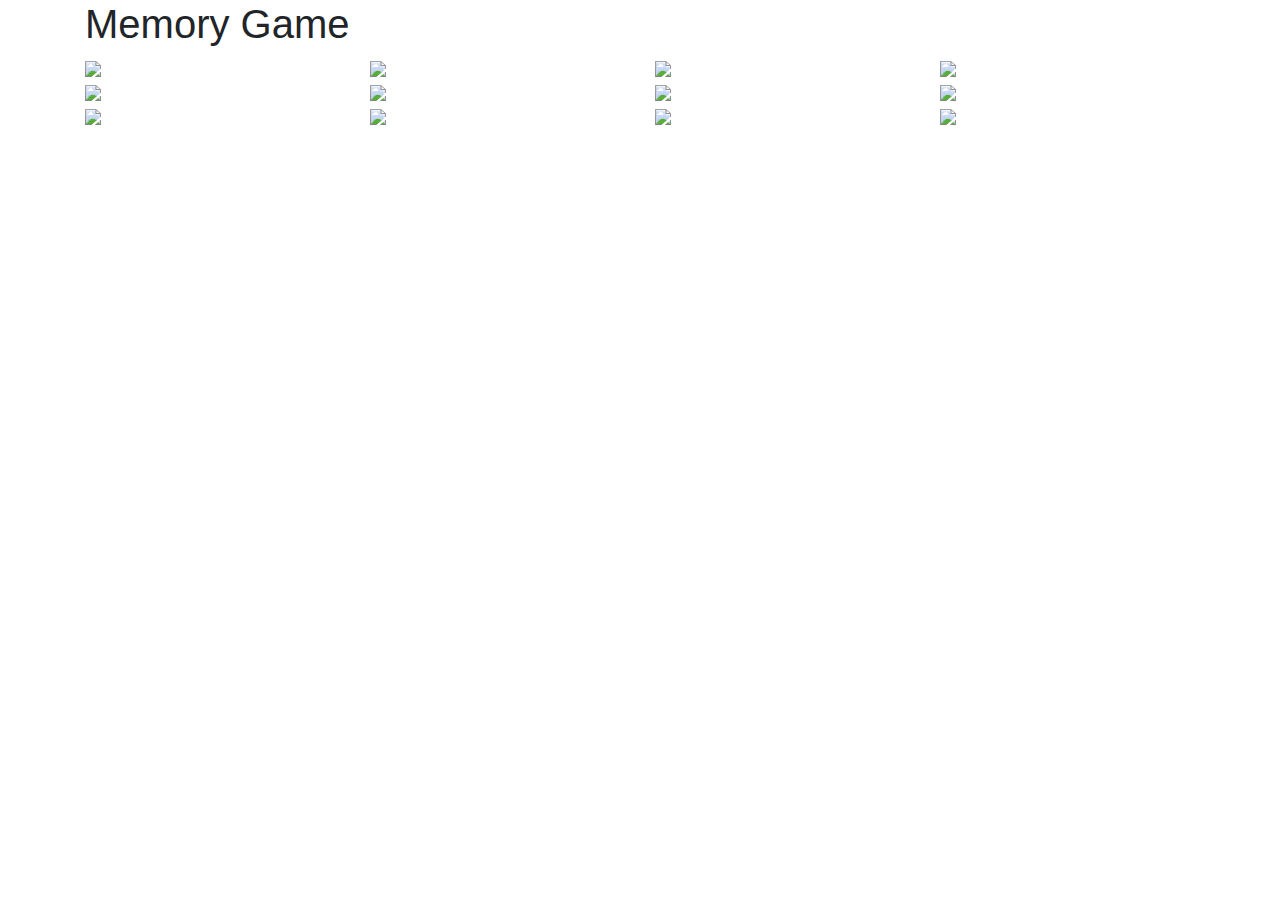
==== index.html @ bbae28d2 "initial cards structure added" ====
<!DOCTYPE html>
<html lang="en">
<head>
    <meta charset="UTF-8">
    <meta name="viewport" content="width=device-width, initial-scale=1.0">

    <link rel="stylesheet" href="https://stackpath.bootstrapcdn.com/bootstrap/4.5.2/css/bootstrap.min.css" integrity="sha384-JcKb8q3iqJ61gNV9KGb8thSsNjpSL0n8PARn9HuZOnIxN0hoP+VmmDGMN5t9UJ0Z" crossorigin="anonymous">
    <link href="https://cdn.jsdelivr.net/npm/bootstrap@5.0.0-beta2/dist/css/bootstrap.min.css" rel="stylesheet" integrity="sha384-BmbxuPwQa2lc/FVzBcNJ7UAyJxM6wuqIj61tLrc4wSX0szH/Ev+nYRRuWlolflfl" crossorigin="anonymous">

    <link rel="stylesheet" href="assets/style.css">

    <title>Memory Game</title>
</head>
<body>

    <div class="container">
<h1>Memory Game</h1>
<div id="memory">
    <div id="images">
        <div class="row">
            <div class="col-3">
                <img id="i0" />
            </div>
            <div class="col-3">
                <img id="i1" />
            </div>
            <div class="col-3">
                <img id="i2" />
            </div>
            <div class="col-3">
                <img id="i3" />
            </div>
        </div>
        <div class="row">
            <div class="col-3">
                <img id="i4" />
            </div>
            <div class="col-3">
                <img id="i5" />
            </div>
            <div class="col-3">
                <img id="i6" />
            </div>
            <div class="col-3">
                <img id="i7" />
            </div>
        </div>
        <div class="row">
            <div class="col-3">
                <img id="i8" />
            </div>
            <div class="col-3">
                <img id="i9" />
            </div>
            <div class="col-3">
                <img id="i10" />
            </div>
            <div class="col-3">
                <img id="i11" />
            </div>
        </div>

    </div>
</div>
    </div>


    


    <script src="https://cdn.jsdelivr.net/npm/bootstrap@5.0.0-beta2/dist/js/bootstrap.bundle.min.js" integrity="sha384-b5kHyXgcpbZJO/tY9Ul7kGkf1S0CWuKcCD38l8YkeH8z8QjE0GmW1gYU5S9FOnJ0" crossorigin="anonymous"></script>

    <script src="assets/script.js"></script>

</body>
</html>
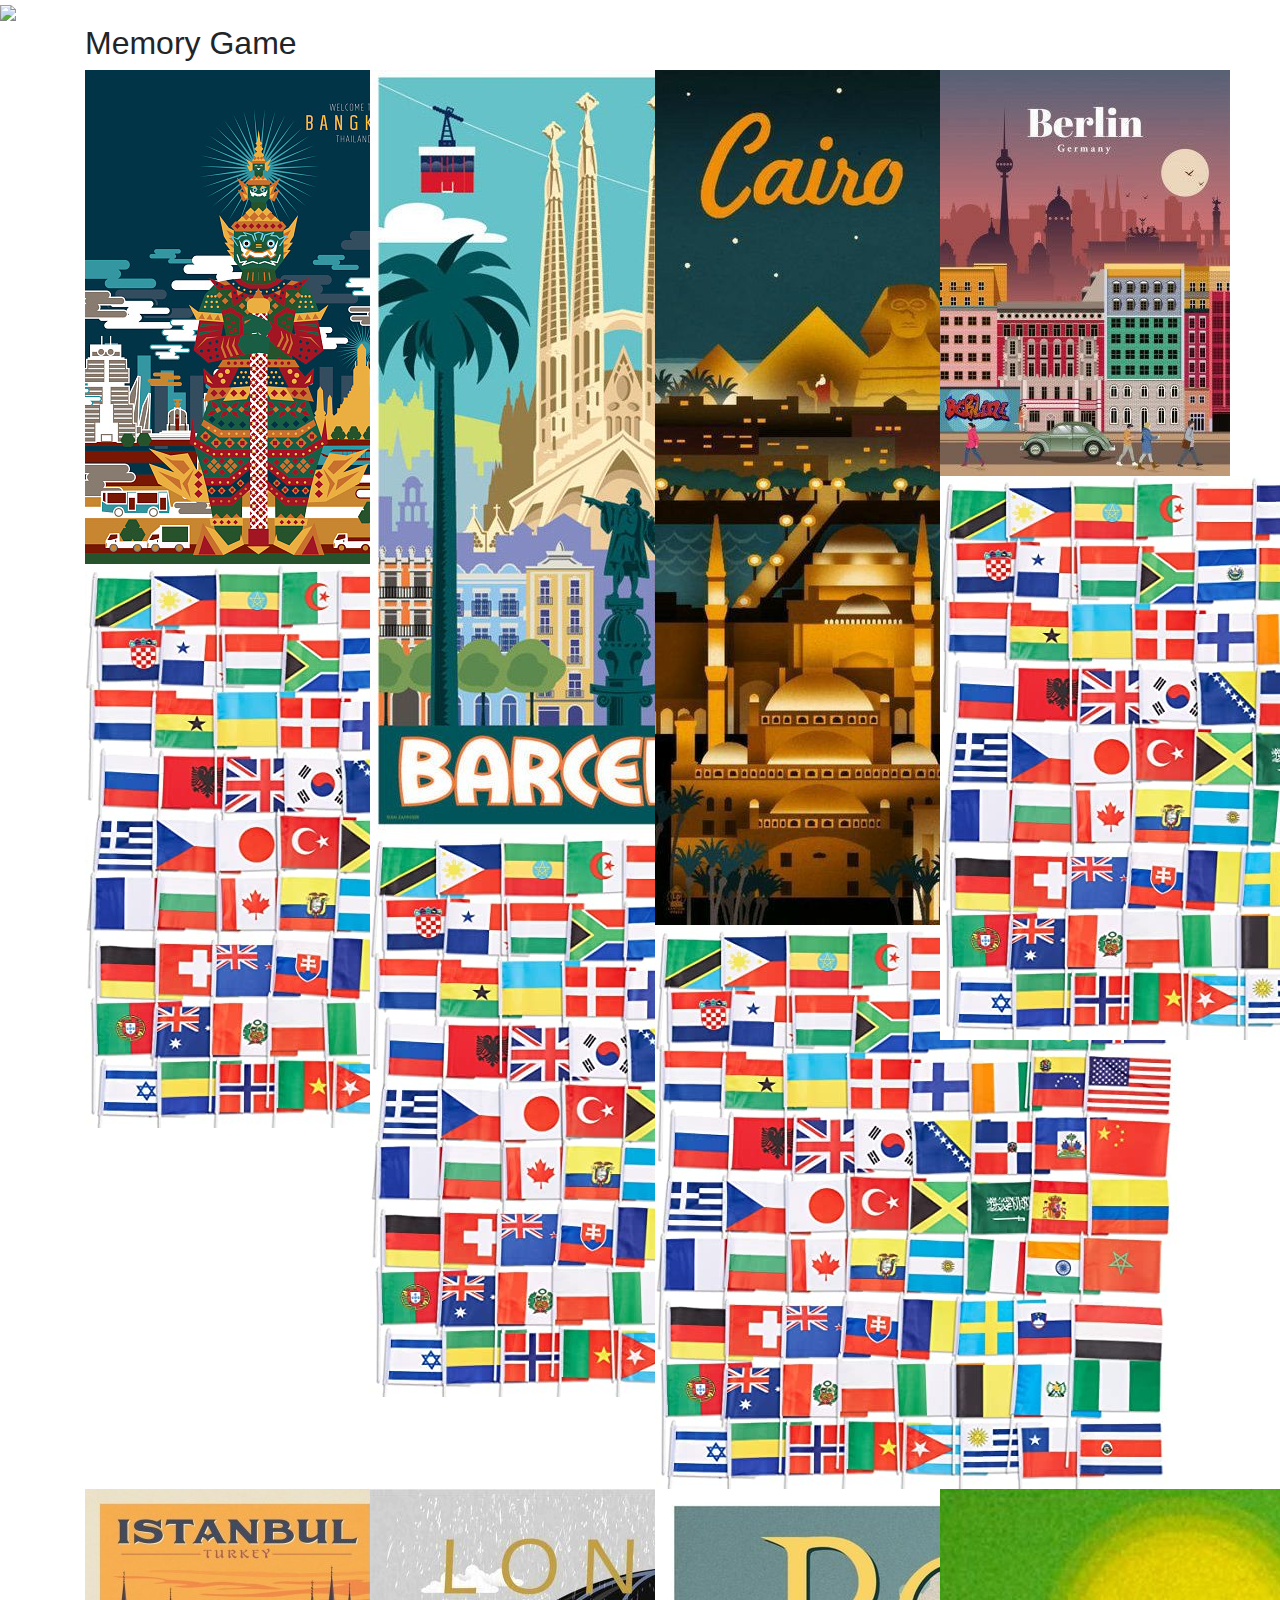
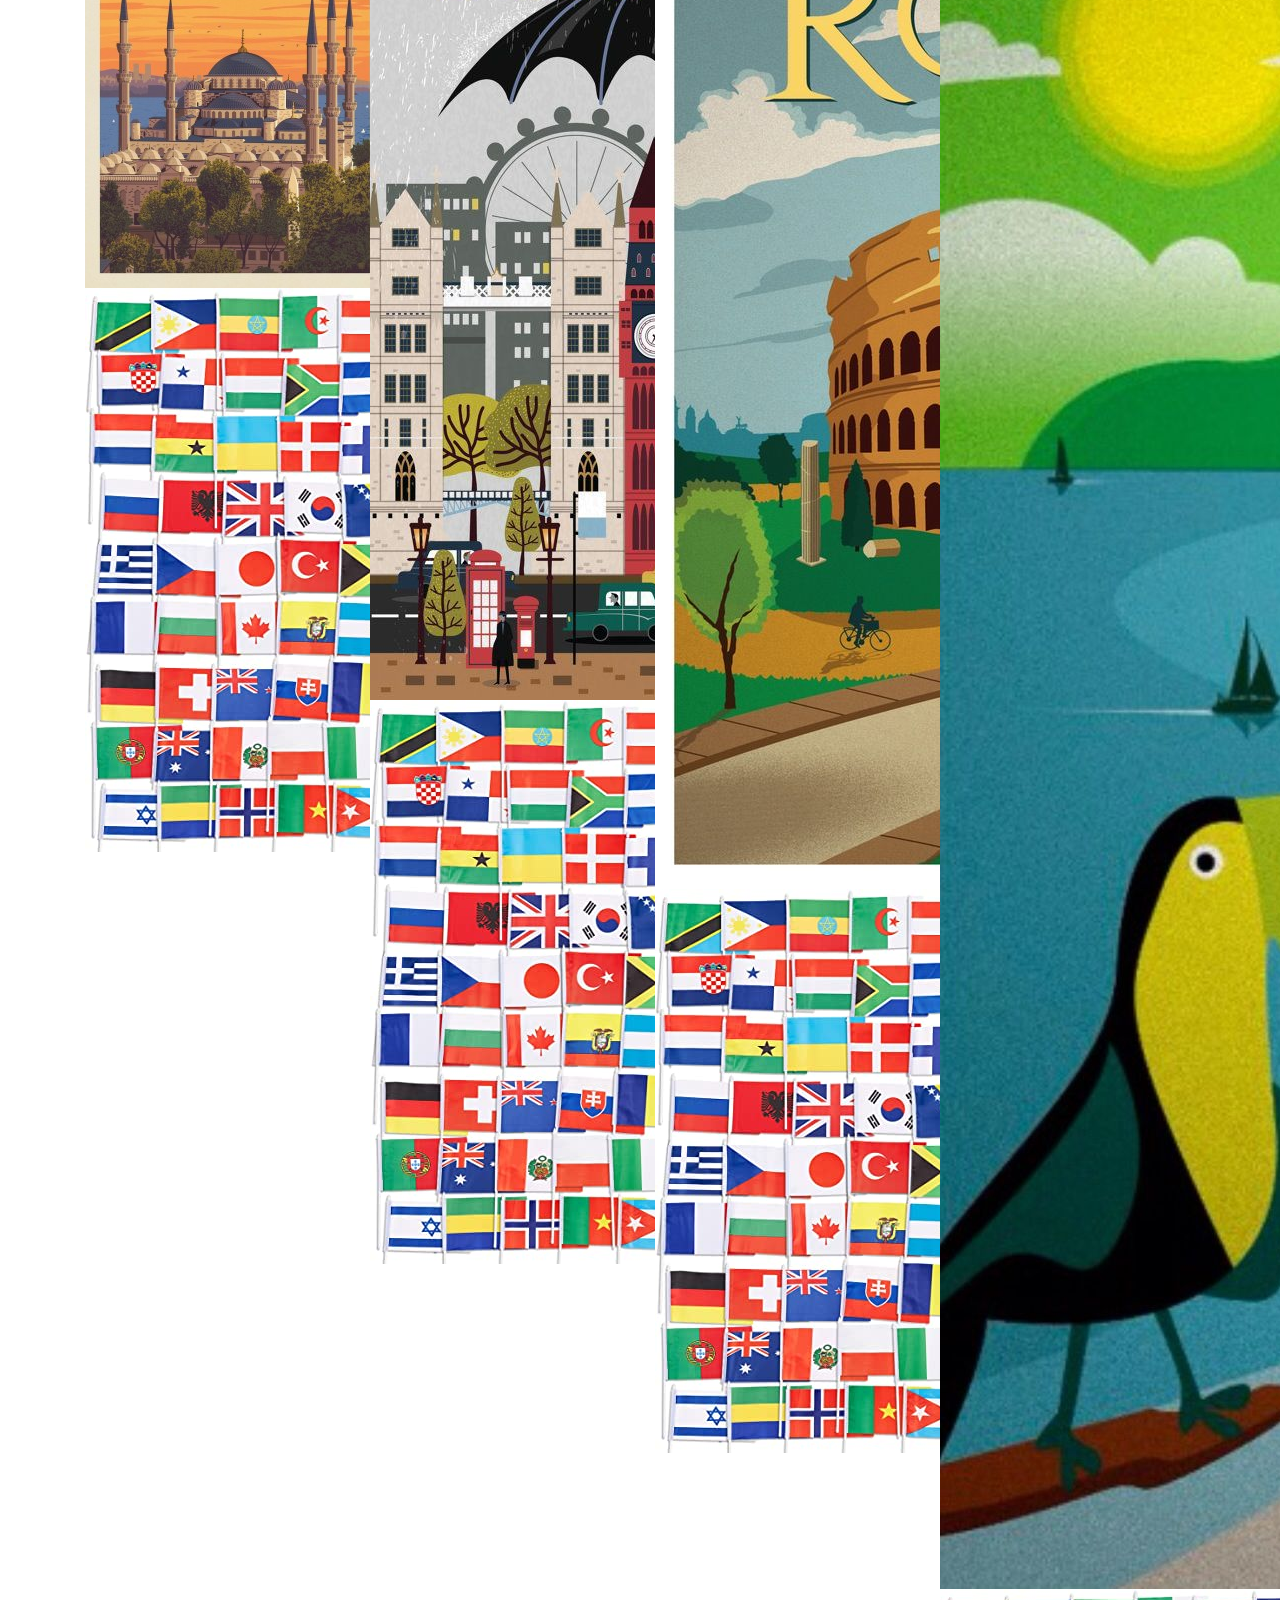
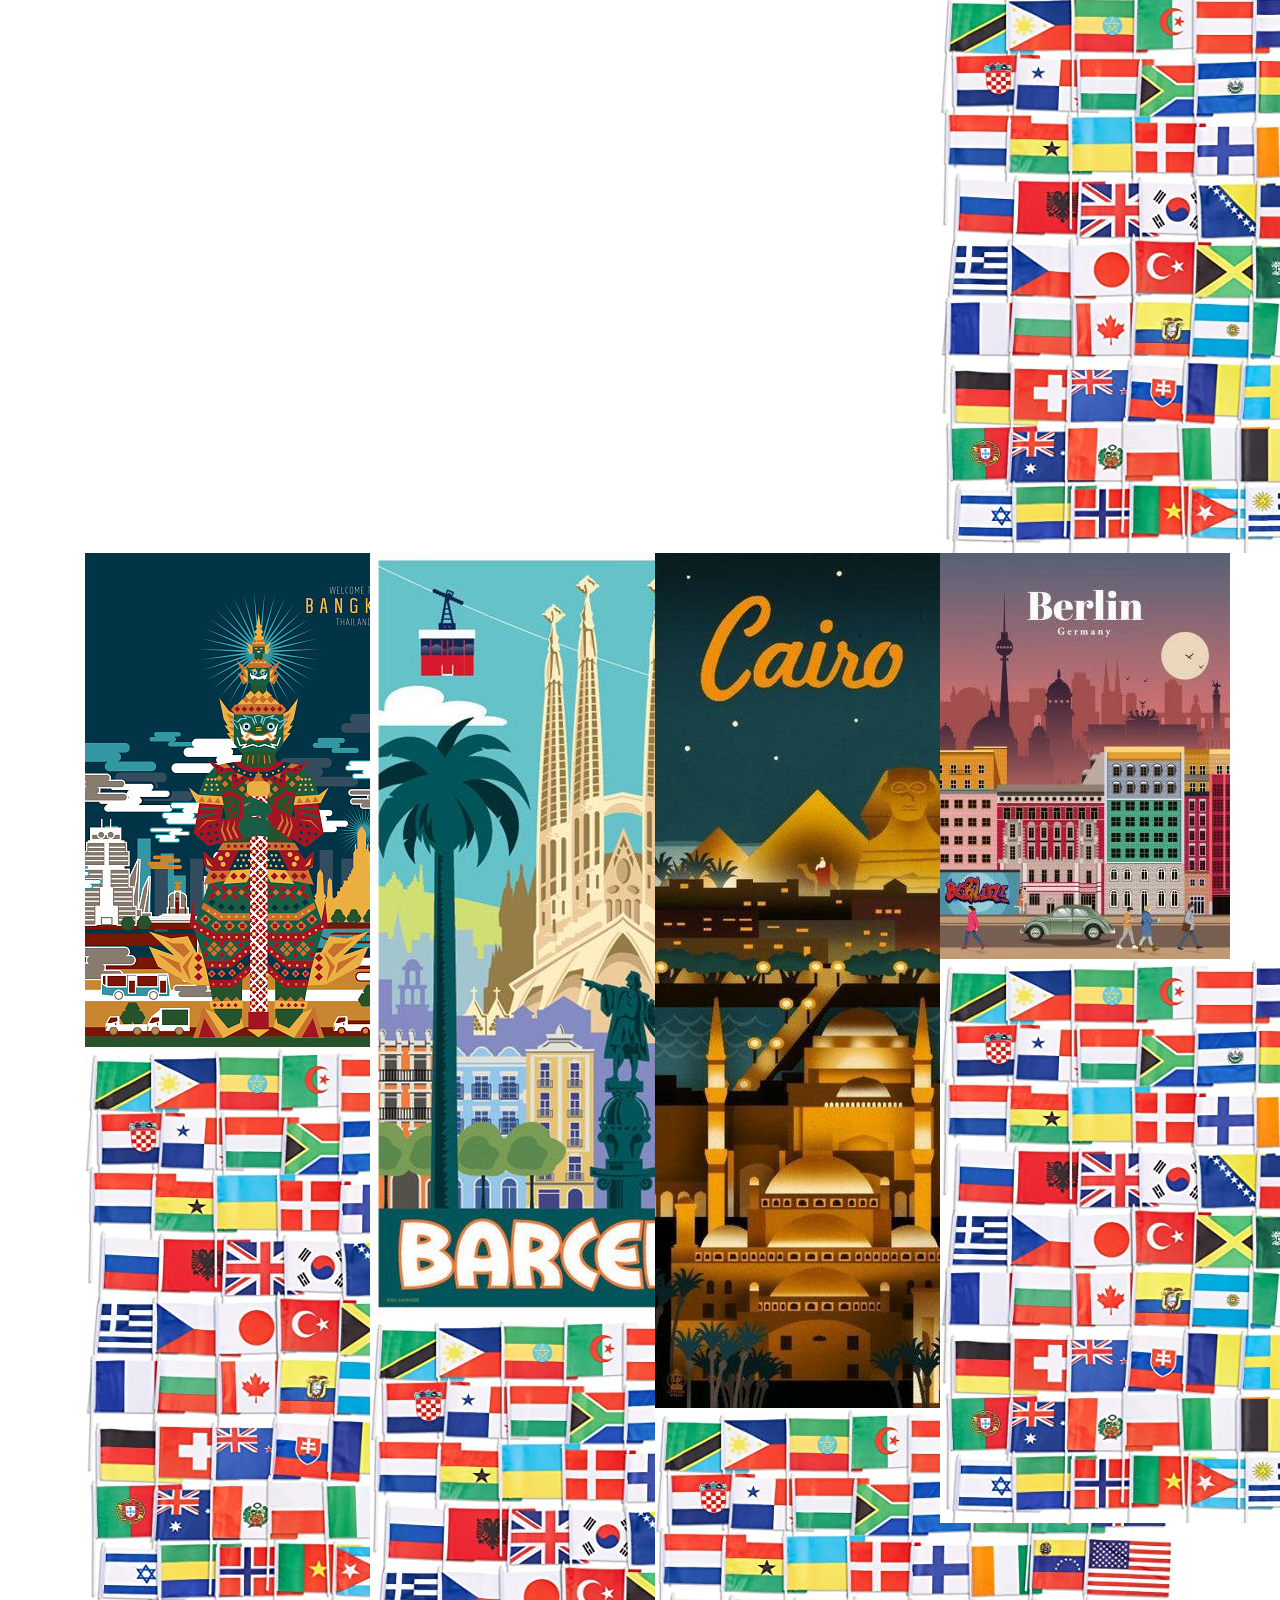
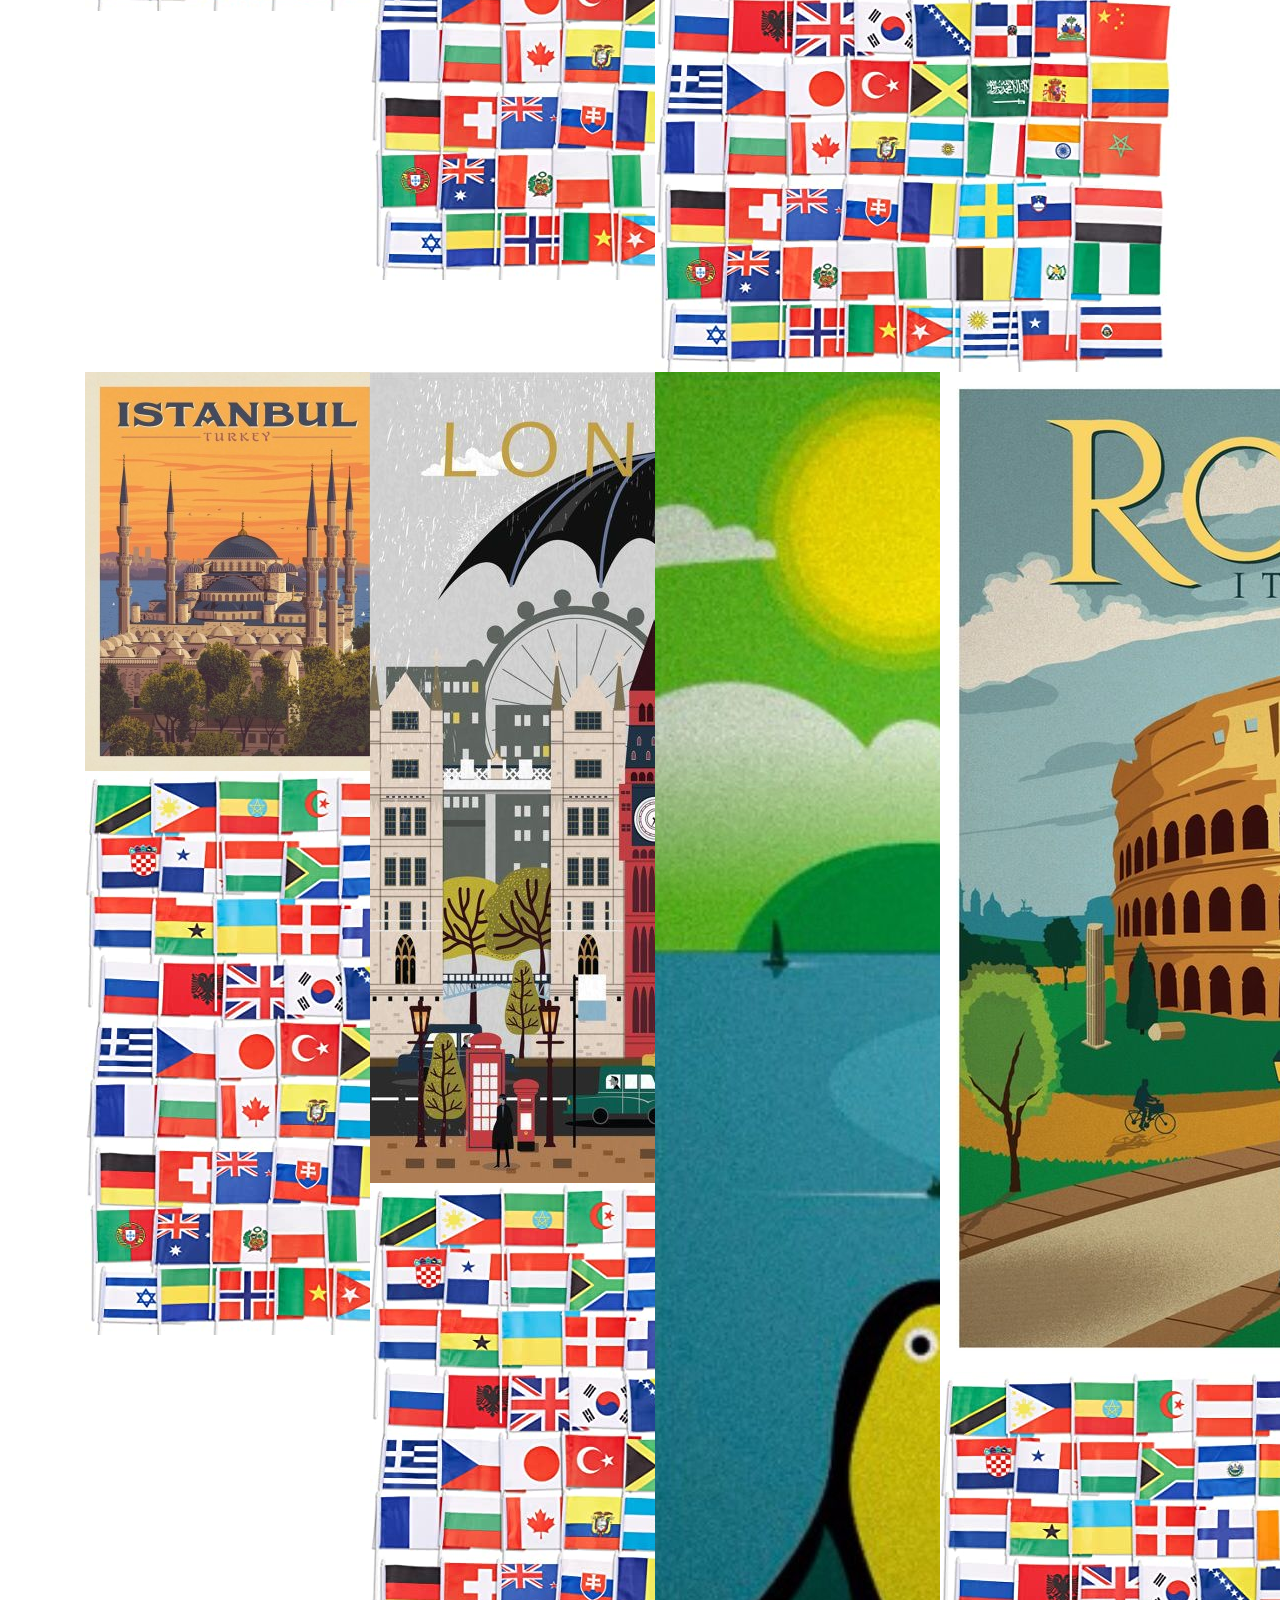
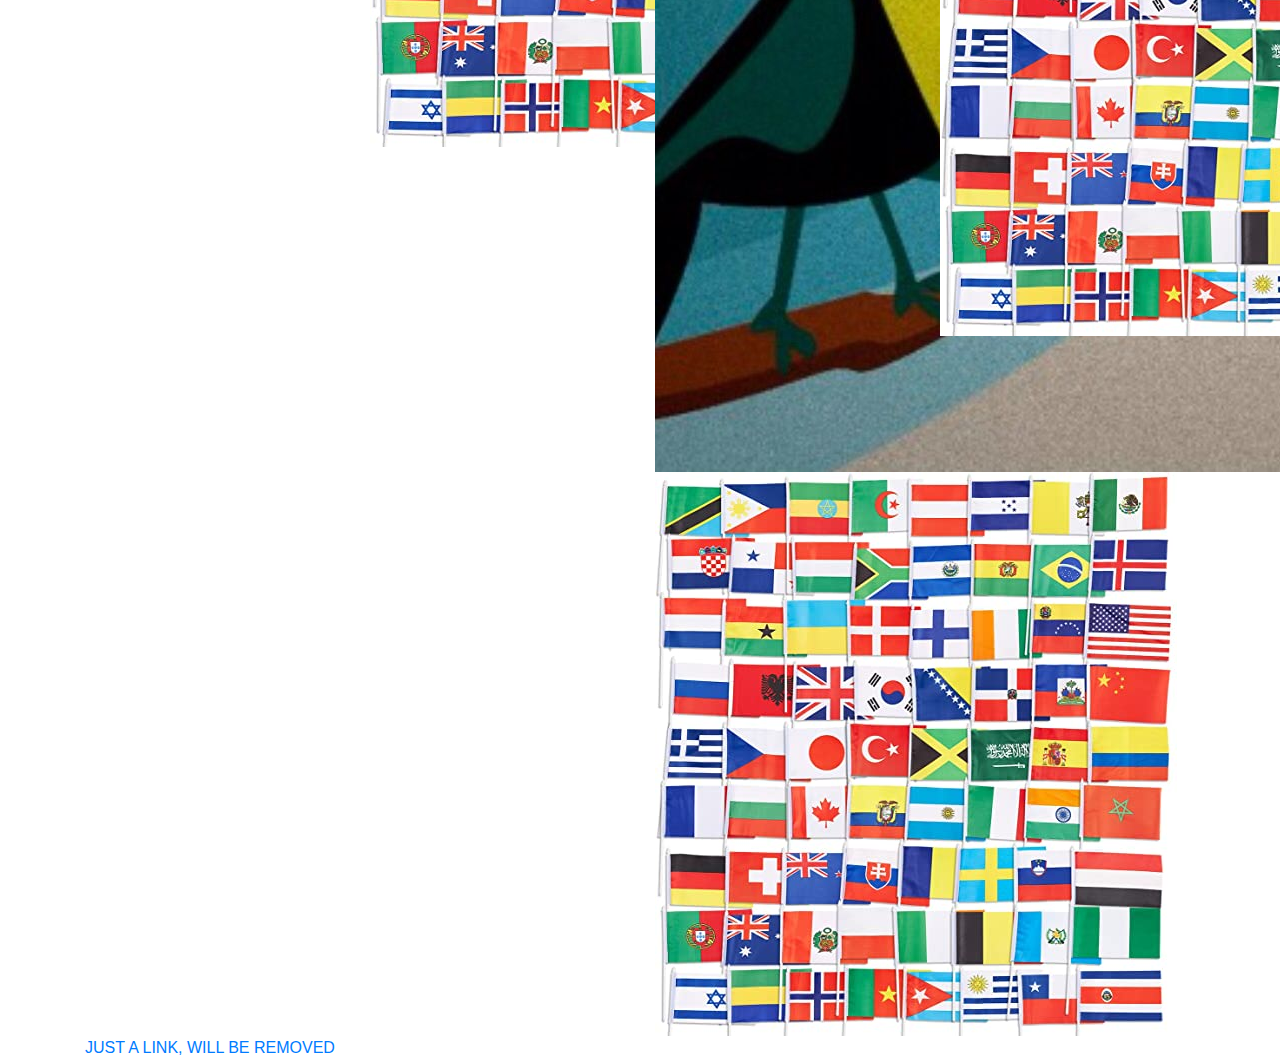
==== commit 4258dc7d: "background images added" ====
--- a/index.html
+++ b/index.html
@@ -1,76 +1,123 @@
 <!DOCTYPE html>
 <html lang="en">
+
 <head>
     <meta charset="UTF-8">
     <meta name="viewport" content="width=device-width, initial-scale=1.0">
 
-    <link rel="stylesheet" href="https://stackpath.bootstrapcdn.com/bootstrap/4.5.2/css/bootstrap.min.css" integrity="sha384-JcKb8q3iqJ61gNV9KGb8thSsNjpSL0n8PARn9HuZOnIxN0hoP+VmmDGMN5t9UJ0Z" crossorigin="anonymous">
-    <link href="https://cdn.jsdelivr.net/npm/bootstrap@5.0.0-beta2/dist/css/bootstrap.min.css" rel="stylesheet" integrity="sha384-BmbxuPwQa2lc/FVzBcNJ7UAyJxM6wuqIj61tLrc4wSX0szH/Ev+nYRRuWlolflfl" crossorigin="anonymous">
+    <link rel="stylesheet" href="https://stackpath.bootstrapcdn.com/bootstrap/4.5.2/css/bootstrap.min.css"
+        integrity="sha384-JcKb8q3iqJ61gNV9KGb8thSsNjpSL0n8PARn9HuZOnIxN0hoP+VmmDGMN5t9UJ0Z" crossorigin="anonymous">
+    <link href="https://cdn.jsdelivr.net/npm/bootstrap@5.0.0-beta2/dist/css/bootstrap.min.css" rel="stylesheet"
+        integrity="sha384-BmbxuPwQa2lc/FVzBcNJ7UAyJxM6wuqIj61tLrc4wSX0szH/Ev+nYRRuWlolflfl" crossorigin="anonymous">
 
     <link rel="stylesheet" href="assets/style.css">
 
     <title>Memory Game</title>
 </head>
+
 <body>
 
+    <section>
+         <img src="assets/images/panel.jpg" id="background-image" >
+    </section>
+    
+      <section id="container-game">
+         
+
     <div class="container">
-<h1>Memory Game</h1>
-<div id="memory">
-    <div id="images">
-        <div class="row">
-            <div class="col-3">
-                <img id="i0" />
+        <h2 id="title">Memory Game</h2>
+        <div id="images memory-game">
+           
+            <div class="row">
+                <div class="col-3 memory-card" data-framework="bangkok">
+                    <img class="front-face" src="assets/images/0.jpg" data-type="bangkok" />
+                    <img class="back-face" src="assets/images/back-for-flagcard3.jpg" data-type="bangkok" />
+                </div>
+                <div class="col-3 memory-card" data-framework="barcelona">
+                    <img class="front-face" src="assets/images/1.jpg" data-type="barcelona" />
+                    <img class="back-face" src="assets/images/back-for-flagcard3.jpg" data-type="barcelona" />
+                </div>
+                <div class="col-3 memory-card" data-framework="cairo">
+                    <img class="front-face" src="assets/images/2.jpg" data-type="cairo" />
+                    <img class="back-face" src="assets/images/back-for-flagcard3.jpg" data-type="cairo" />
+                </div>
+                <div class="col-3 memory-card" data-framework="berlin">
+                    <img class="front-face" src="assets/images/3.jpg" data-type="berlin" />
+                    <img class="back-face" src="assets/images/back-for-flagcard3.jpg" data-type="berlin" />
+                </div>
             </div>
-            <div class="col-3">
-                <img id="i1" />
+            <div class="row">
+                <div class="col-3 memory-card" data-framework="istanbul">
+                    <img class="front-face" src="assets/images/4.jpg" data-type="istanbul" />
+                    <img class="back-face" src="assets/images/back-for-flagcard3.jpg" data-type="istanbul" />
+                </div>
+                <div class="col-3 memory-card" data-framework="london">
+                    <img class="front-face" src="assets/images/5.jpg" data-type="london" />
+                    <img class="back-face" src="assets/images/back-for-flagcard3.jpg" data-type="london" />
+                </div>
+                <div class="col-3 memory-card" data-framework="rome">
+                    <img class="front-face" src="assets/images/6.jpg" data-type="rome" />
+                    <img class="back-face" src="assets/images/back-for-flagcard3.jpg" data-type="rome" />
+                </div>
+                <div class="col-3 memory-card" data-framework="rio">
+                    <img class="front-face" src="assets/images/7.jpg" data-type="rio" />
+                    <img class="back-face" src="assets/images/back-for-flagcard3.jpg" data-type="rio" />
+                </div>
             </div>
-            <div class="col-3">
-                <img id="i2" />
+            <div class="row">
+                <div class="col-3 memory-card" data-framework="bangkok">
+                    <img class="front-face" src="assets/images/8.jpg" data-type="bangkok" />
+                    <img class="back-face" src="assets/images/back-for-flagcard3.jpg" data-type="bangkok" />
+                </div>
+                <div class="col-3 memory-card" data-framework="barcelona">
+                    <img class="front-face" src="assets/images/9.jpg" data-type="barcelona" />
+                    <img class="back-face" src="assets/images/back-for-flagcard3.jpg" data-type="barcelona" />
+                </div>
+                <div class="col-3 memory-card" data-framework="cairo">
+                    <img class="front-face" src="assets/images/10.jpg" data-type="cairo" />
+                    <img class="back-face" src="assets/images/back-for-flagcard3.jpg" data-type="cairo" />
+                </div>
+                <div class="col-3 memory-card" data-framework="berlin">
+                    <img class="front-face" src="assets/images/11.jpg" data-type="berlin" />
+                    <img class="back-face" src="assets/images/back-for-flagcard3.jpg" data-type="berlin" />
+                </div>
             </div>
-            <div class="col-3">
-                <img id="i3" />
+            <div class="row">
+                <div class="col-3 memory-card" data-framework="istanbul">
+                    <img class="front-face" src="assets/images/12.jpg" data-type="istanbul" />
+                    <img class="back-face" src="assets/images/back-for-flagcard3.jpg" data-type="istanbul" />
+                </div>
+                <div class="col-3 memory-card" data-framework="london">
+                    <img class="front-face" src="assets/images/13.jpg" data-type="london" />
+                    <img class="back-face" src="assets/images/back-for-flagcard3.jpg" data-type="london" />
+                </div>
+                <div class="col-3 memory-card" data-framework="rio">
+                    <img class="front-face" src="assets/images/14.jpg" data-type="rio" />
+                    <img class="back-face" src="assets/images/back-for-flagcard3.jpg" data-type="rio" />
+                </div>
+                <div class="col-3 memory-card" data-framework="rome">
+                    <img class="front-face" src="assets/images/15.jpg" data-type="rome" />
+                    <img class="back-face" src="assets/images/back-for-flagcard3.jpg" data-type="rome" />
+                </div>
+
             </div>
-        </div>
-        <div class="row">
-            <div class="col-3">
-                <img id="i4" />
+
+            <div>
+                <a href="index2.html"> JUST A LINK, WILL BE REMOVED</a>
             </div>
-            <div class="col-3">
-                <img id="i5" />
-            </div>
-            <div class="col-3">
-                <img id="i6" />
-            </div>
-            <div class="col-3">
-                <img id="i7" />
-            </div>
-        </div>
-        <div class="row">
-            <div class="col-3">
-                <img id="i8" />
-            </div>
-            <div class="col-3">
-                <img id="i9" />
-            </div>
-            <div class="col-3">
-                <img id="i10" />
-            </div>
-            <div class="col-3">
-                <img id="i11" />
-            </div>
+
         </div>
 
+
     </div>
-</div>
-    </div>
+</section>
 
+    <script src="https://cdn.jsdelivr.net/npm/bootstrap@5.0.0-beta2/dist/js/bootstrap.bundle.min.js"
+        integrity="sha384-b5kHyXgcpbZJO/tY9Ul7kGkf1S0CWuKcCD38l8YkeH8z8QjE0GmW1gYU5S9FOnJ0"
+        crossorigin="anonymous"></script>
 
-    
-
-
-    <script src="https://cdn.jsdelivr.net/npm/bootstrap@5.0.0-beta2/dist/js/bootstrap.bundle.min.js" integrity="sha384-b5kHyXgcpbZJO/tY9Ul7kGkf1S0CWuKcCD38l8YkeH8z8QjE0GmW1gYU5S9FOnJ0" crossorigin="anonymous"></script>
-
-    <script src="assets/script.js"></script>
+    <script src="script.js"></script>
 
 </body>
+
 </html>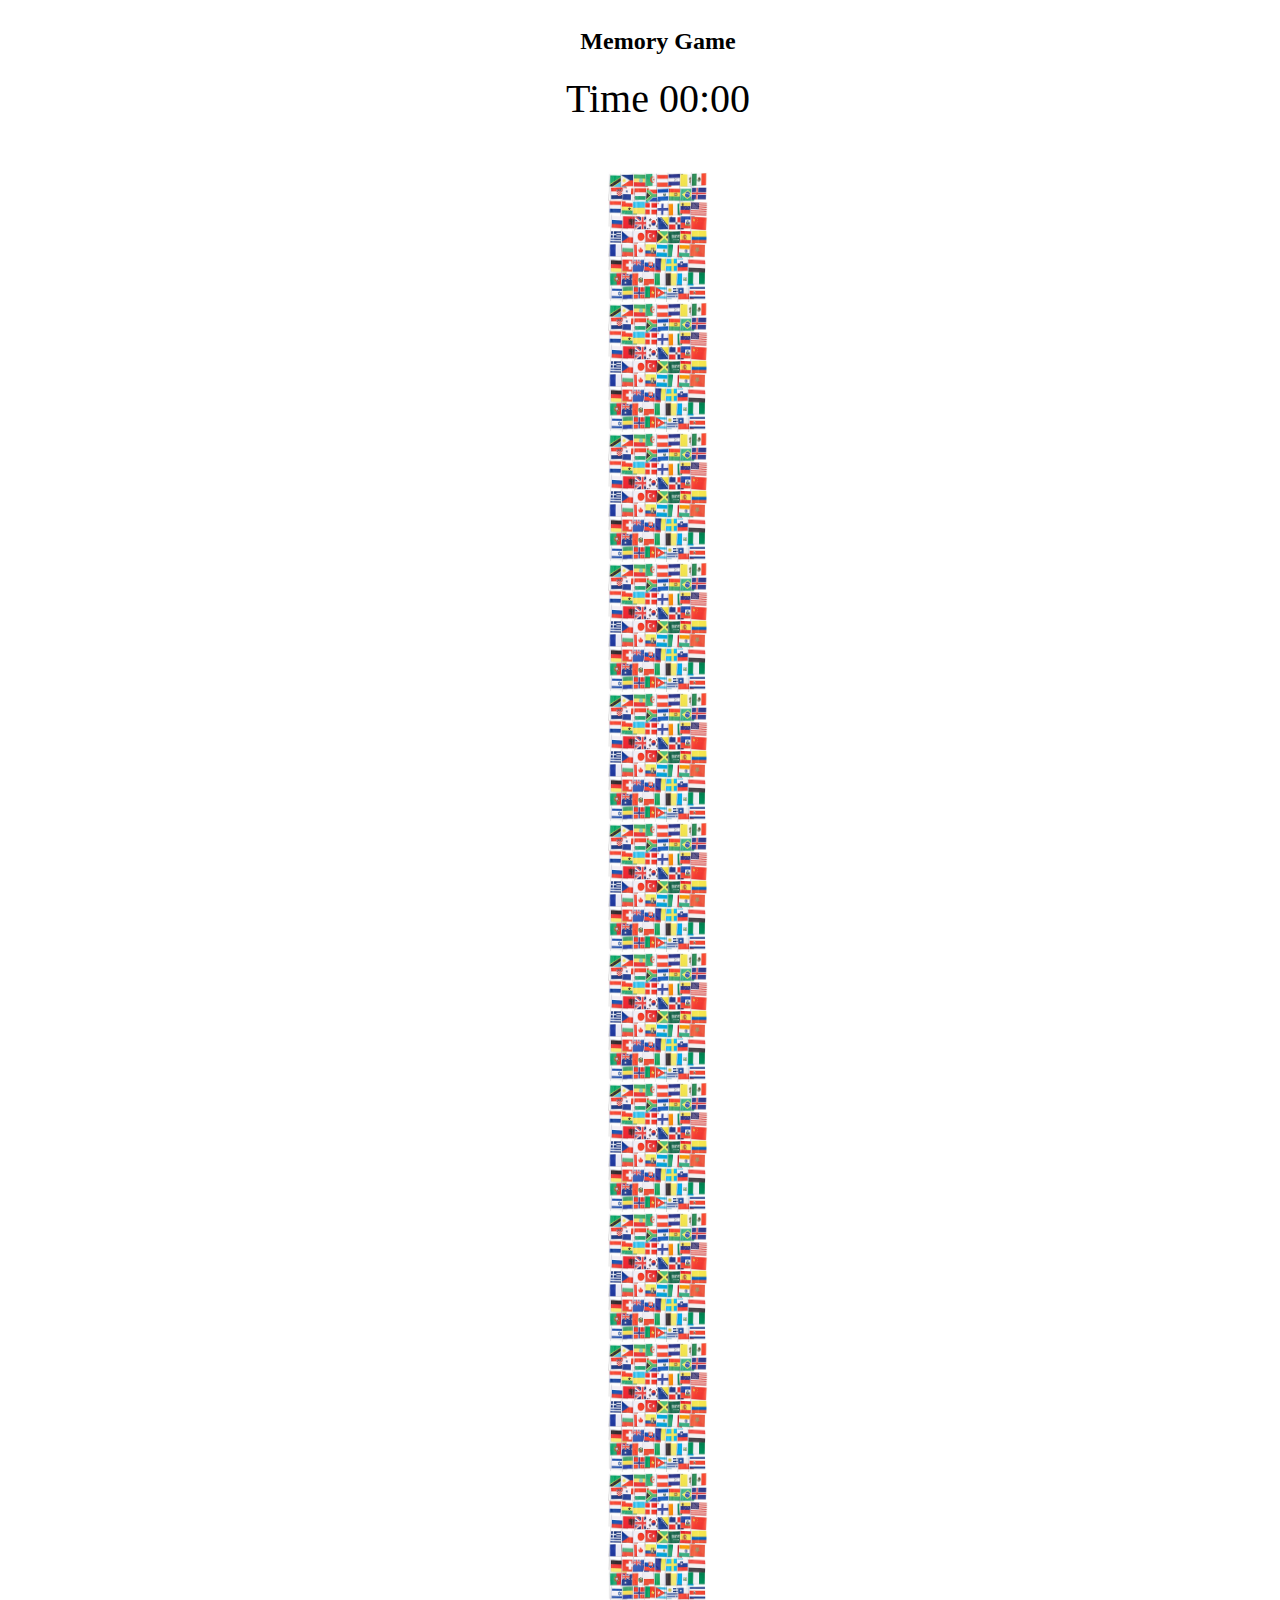
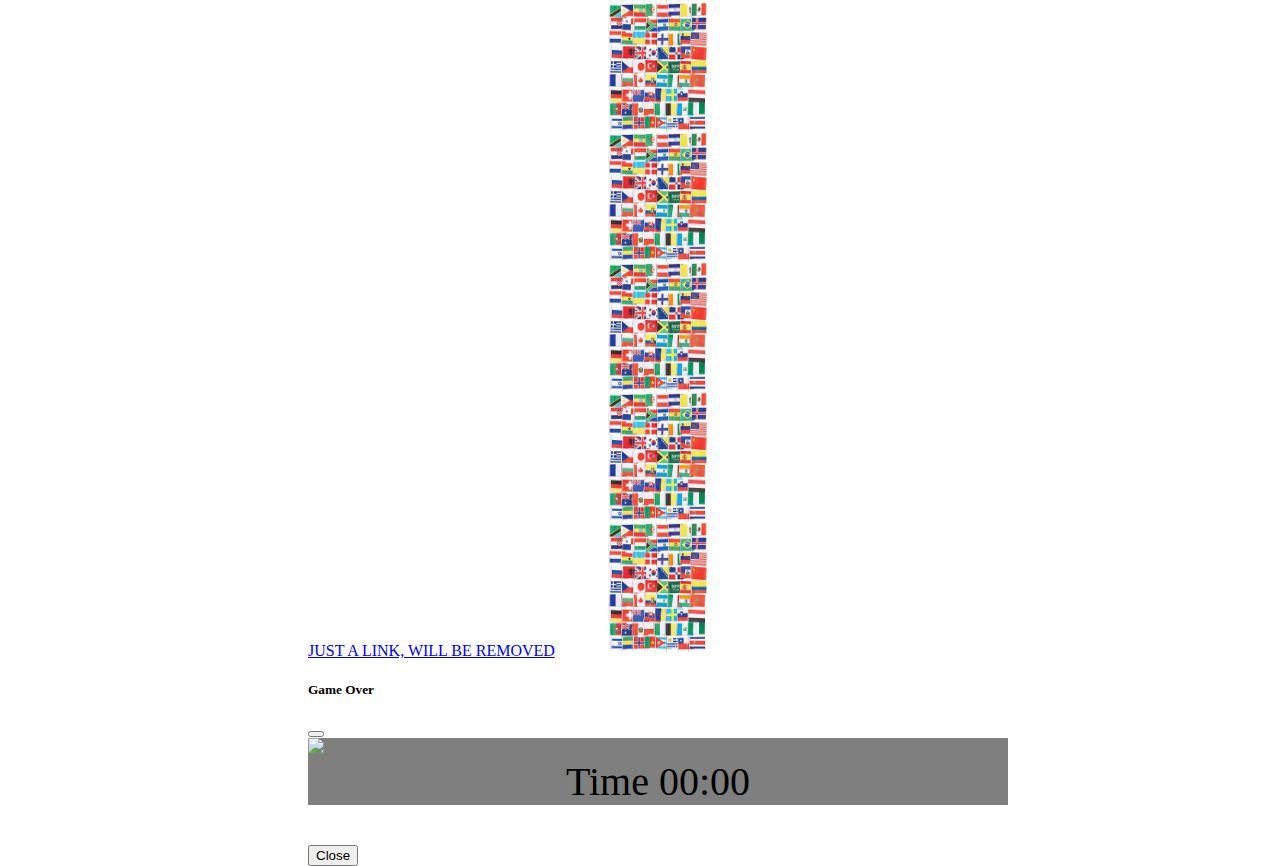
==== commit 82fd364e: "game over message and timer added" ====
--- a/index.html
+++ b/index.html
@@ -1,123 +1,310 @@
 <!DOCTYPE html>
 <html lang="en">
-
-<head>
-    <meta charset="UTF-8">
-    <meta name="viewport" content="width=device-width, initial-scale=1.0">
-
-    <link rel="stylesheet" href="https://stackpath.bootstrapcdn.com/bootstrap/4.5.2/css/bootstrap.min.css"
-        integrity="sha384-JcKb8q3iqJ61gNV9KGb8thSsNjpSL0n8PARn9HuZOnIxN0hoP+VmmDGMN5t9UJ0Z" crossorigin="anonymous">
-    <link href="https://cdn.jsdelivr.net/npm/bootstrap@5.0.0-beta2/dist/css/bootstrap.min.css" rel="stylesheet"
-        integrity="sha384-BmbxuPwQa2lc/FVzBcNJ7UAyJxM6wuqIj61tLrc4wSX0szH/Ev+nYRRuWlolflfl" crossorigin="anonymous">
-
-    <link rel="stylesheet" href="assets/style.css">
+  <head>
+    <meta charset="UTF-8" />
+    <meta name="viewport" content="width=device-width, initial-scale=1.0" />
+
+    <link
+      href="https://cdn.jsdelivr.net/npm/bootstrap@5.0.0-beta2/dist/css/bootstrap.min.css"
+      rel="stylesheet"
+      integrity="sha384-BmbxuPwQa2lc/FVzBcNJ7UAyJxM6wuqIj61tLrc4wSX0szH/Ev+nYRRuWlolflfl"
+      crossorigin="anonymous"
+    />
+
+    <link rel="stylesheet" href="assets/style.css" />
 
     <title>Memory Game</title>
-</head>
-
-<body>
-
-    <section>
-         <img src="assets/images/panel.jpg" id="background-image" >
+
+    <style>
+      .timer {
+        text-align: center;
+        font-size: 40px;
+        margin-top: 0px;
+      }
+    </style>
+  </head>
+
+  <body>
+    <section id="container-game">
+      <div class="container">
+        <h2 id="title">Memory Game</h2>
+
+        <p class="timer">
+          Time
+
+          <label id="minutes" class="timer">00</label>:<label
+            id="seconds"
+            class="timer"
+            >00</label
+          >
+        </p>
+
+        <div id="images memory-game">
+          <div class="row">
+            <div class="col-3 memory-card" data-framework="bangkok">
+              <img
+                class="front-face"
+                src="assets/images/0.jpg"
+                data-type="bangkok"
+              />
+              <img
+                class="back-face"
+                src="assets/images/back-for-flagcard3.jpg"
+                data-type="bangkok"
+              />
+            </div>
+            <div class="col-3 memory-card" data-framework="barcelona">
+              <img
+                class="front-face"
+                src="assets/images/1.jpg"
+                data-type="barcelona"
+              />
+              <img
+                class="back-face"
+                src="assets/images/back-for-flagcard3.jpg"
+                data-type="barcelona"
+              />
+            </div>
+            <div class="col-3 memory-card" data-framework="cairo">
+              <img
+                class="front-face"
+                src="assets/images/2.jpg"
+                data-type="cairo"
+              />
+              <img
+                class="back-face"
+                src="assets/images/back-for-flagcard3.jpg"
+                data-type="cairo"
+              />
+            </div>
+            <div class="col-3 memory-card" data-framework="berlin">
+              <img
+                class="front-face"
+                src="assets/images/3.jpg"
+                data-type="berlin"
+              />
+              <img
+                class="back-face"
+                src="assets/images/back-for-flagcard3.jpg"
+                data-type="berlin"
+              />
+            </div>
+          </div>
+          <div class="row">
+            <div class="col-3 memory-card" data-framework="istanbul">
+              <img
+                class="front-face"
+                src="assets/images/4.jpg"
+                data-type="istanbul"
+              />
+              <img
+                class="back-face"
+                src="assets/images/back-for-flagcard3.jpg"
+                data-type="istanbul"
+              />
+            </div>
+            <div class="col-3 memory-card" data-framework="london">
+              <img
+                class="front-face"
+                src="assets/images/5.jpg"
+                data-type="london"
+              />
+              <img
+                class="back-face"
+                src="assets/images/back-for-flagcard3.jpg"
+                data-type="london"
+              />
+            </div>
+            <div class="col-3 memory-card" data-framework="rome">
+              <img
+                class="front-face"
+                src="assets/images/6.jpg"
+                data-type="rome"
+              />
+              <img
+                class="back-face"
+                src="assets/images/back-for-flagcard3.jpg"
+                data-type="rome"
+              />
+            </div>
+            <div class="col-3 memory-card" data-framework="rio">
+              <img
+                class="front-face"
+                src="assets/images/7.jpg"
+                data-type="rio"
+              />
+              <img
+                class="back-face"
+                src="assets/images/back-for-flagcard3.jpg"
+                data-type="rio"
+              />
+            </div>
+          </div>
+          <div class="row">
+            <div class="col-3 memory-card" data-framework="bangkok">
+              <img
+                class="front-face"
+                src="assets/images/8.jpg"
+                data-type="bangkok"
+              />
+              <img
+                class="back-face"
+                src="assets/images/back-for-flagcard3.jpg"
+                data-type="bangkok"
+              />
+            </div>
+            <div class="col-3 memory-card" data-framework="barcelona">
+              <img
+                class="front-face"
+                src="assets/images/9.jpg"
+                data-type="barcelona"
+              />
+              <img
+                class="back-face"
+                src="assets/images/back-for-flagcard3.jpg"
+                data-type="barcelona"
+              />
+            </div>
+            <div class="col-3 memory-card" data-framework="cairo">
+              <img
+                class="front-face"
+                src="assets/images/10.jpg"
+                data-type="cairo"
+              />
+              <img
+                class="back-face"
+                src="assets/images/back-for-flagcard3.jpg"
+                data-type="cairo"
+              />
+            </div>
+            <div class="col-3 memory-card" data-framework="berlin">
+              <img
+                class="front-face"
+                src="assets/images/11.jpg"
+                data-type="berlin"
+              />
+              <img
+                class="back-face"
+                src="assets/images/back-for-flagcard3.jpg"
+                data-type="berlin"
+              />
+            </div>
+          </div>
+          <div class="row">
+            <div class="col-3 memory-card" data-framework="istanbul">
+              <img
+                class="front-face"
+                src="assets/images/12.jpg"
+                data-type="istanbul"
+              />
+              <img
+                class="back-face"
+                src="assets/images/back-for-flagcard3.jpg"
+                data-type="istanbul"
+              />
+            </div>
+            <div class="col-3 memory-card" data-framework="london">
+              <img
+                class="front-face"
+                src="assets/images/13.jpg"
+                data-type="london"
+              />
+              <img
+                class="back-face"
+                src="assets/images/back-for-flagcard3.jpg"
+                data-type="london"
+              />
+            </div>
+            <div class="col-3 memory-card" data-framework="rio">
+              <img
+                class="front-face"
+                src="assets/images/14.jpg"
+                data-type="rio"
+              />
+              <img
+                class="back-face"
+                src="assets/images/back-for-flagcard3.jpg"
+                data-type="rio"
+              />
+            </div>
+            <div class="col-3 memory-card" data-framework="rome">
+              <img
+                class="front-face"
+                src="assets/images/15.jpg"
+                data-type="rome"
+              />
+              <img
+                class="back-face"
+                src="assets/images/back-for-flagcard3.jpg"
+                data-type="rome"
+              />
+            </div>
+          </div>
+
+          <div>
+            <a href="index2.html"> JUST A LINK, WILL BE REMOVED</a>
+          </div>
+        </div>
+      </div>
+      <!-- Button trigger modal -->
+
+      <!-- Modal -->
+      <div
+        class="modal fade"
+        id="exampleModal"
+        tabindex="-1"
+        aria-labelledby="exampleModalLabel"
+        aria-hidden="true"
+      >
+        <div class="modal-dialog">
+          <div class="modal-content">
+            <div class="modal-header">
+              <h5 class="modal-title" id="exampleModalLabel">Game Over</h5>
+
+              <button
+                type="button"
+                class="btn-close"
+                data-bs-dismiss="modal"
+                aria-label="Close"
+              ></button>
+            </div>
+            <div class="modal-body" id="gameOver">
+              <img src="assets/images/gameover.jpg" id="imgGameOver" />
+
+              <p class="timer">
+                Time
+
+                <label id="endMin" class="timer">00</label>:<label
+                  id="endSec"
+                  class="timer"
+                  >00</label
+                >
+              </p>
+            </div>
+            <div class="modal-footer">
+              <button
+                type="button"
+                class="btn btn-secondary"
+                data-bs-dismiss="modal"
+              >
+                Close
+              </button>
+              <!-- <button type="button" class="btn btn-primary">Play Again</button> -->
+            </div>
+          </div>
+        </div>
+      </div>
+      <!-- 
+      <div id="gameOver">
+        <img src="assets/images/gameover.jpg" id="imgGameOver" />
+      </div> -->
     </section>
-    
-      <section id="container-game">
-         
-
-    <div class="container">
-        <h2 id="title">Memory Game</h2>
-        <div id="images memory-game">
-           
-            <div class="row">
-                <div class="col-3 memory-card" data-framework="bangkok">
-                    <img class="front-face" src="assets/images/0.jpg" data-type="bangkok" />
-                    <img class="back-face" src="assets/images/back-for-flagcard3.jpg" data-type="bangkok" />
-                </div>
-                <div class="col-3 memory-card" data-framework="barcelona">
-                    <img class="front-face" src="assets/images/1.jpg" data-type="barcelona" />
-                    <img class="back-face" src="assets/images/back-for-flagcard3.jpg" data-type="barcelona" />
-                </div>
-                <div class="col-3 memory-card" data-framework="cairo">
-                    <img class="front-face" src="assets/images/2.jpg" data-type="cairo" />
-                    <img class="back-face" src="assets/images/back-for-flagcard3.jpg" data-type="cairo" />
-                </div>
-                <div class="col-3 memory-card" data-framework="berlin">
-                    <img class="front-face" src="assets/images/3.jpg" data-type="berlin" />
-                    <img class="back-face" src="assets/images/back-for-flagcard3.jpg" data-type="berlin" />
-                </div>
-            </div>
-            <div class="row">
-                <div class="col-3 memory-card" data-framework="istanbul">
-                    <img class="front-face" src="assets/images/4.jpg" data-type="istanbul" />
-                    <img class="back-face" src="assets/images/back-for-flagcard3.jpg" data-type="istanbul" />
-                </div>
-                <div class="col-3 memory-card" data-framework="london">
-                    <img class="front-face" src="assets/images/5.jpg" data-type="london" />
-                    <img class="back-face" src="assets/images/back-for-flagcard3.jpg" data-type="london" />
-                </div>
-                <div class="col-3 memory-card" data-framework="rome">
-                    <img class="front-face" src="assets/images/6.jpg" data-type="rome" />
-                    <img class="back-face" src="assets/images/back-for-flagcard3.jpg" data-type="rome" />
-                </div>
-                <div class="col-3 memory-card" data-framework="rio">
-                    <img class="front-face" src="assets/images/7.jpg" data-type="rio" />
-                    <img class="back-face" src="assets/images/back-for-flagcard3.jpg" data-type="rio" />
-                </div>
-            </div>
-            <div class="row">
-                <div class="col-3 memory-card" data-framework="bangkok">
-                    <img class="front-face" src="assets/images/8.jpg" data-type="bangkok" />
-                    <img class="back-face" src="assets/images/back-for-flagcard3.jpg" data-type="bangkok" />
-                </div>
-                <div class="col-3 memory-card" data-framework="barcelona">
-                    <img class="front-face" src="assets/images/9.jpg" data-type="barcelona" />
-                    <img class="back-face" src="assets/images/back-for-flagcard3.jpg" data-type="barcelona" />
-                </div>
-                <div class="col-3 memory-card" data-framework="cairo">
-                    <img class="front-face" src="assets/images/10.jpg" data-type="cairo" />
-                    <img class="back-face" src="assets/images/back-for-flagcard3.jpg" data-type="cairo" />
-                </div>
-                <div class="col-3 memory-card" data-framework="berlin">
-                    <img class="front-face" src="assets/images/11.jpg" data-type="berlin" />
-                    <img class="back-face" src="assets/images/back-for-flagcard3.jpg" data-type="berlin" />
-                </div>
-            </div>
-            <div class="row">
-                <div class="col-3 memory-card" data-framework="istanbul">
-                    <img class="front-face" src="assets/images/12.jpg" data-type="istanbul" />
-                    <img class="back-face" src="assets/images/back-for-flagcard3.jpg" data-type="istanbul" />
-                </div>
-                <div class="col-3 memory-card" data-framework="london">
-                    <img class="front-face" src="assets/images/13.jpg" data-type="london" />
-                    <img class="back-face" src="assets/images/back-for-flagcard3.jpg" data-type="london" />
-                </div>
-                <div class="col-3 memory-card" data-framework="rio">
-                    <img class="front-face" src="assets/images/14.jpg" data-type="rio" />
-                    <img class="back-face" src="assets/images/back-for-flagcard3.jpg" data-type="rio" />
-                </div>
-                <div class="col-3 memory-card" data-framework="rome">
-                    <img class="front-face" src="assets/images/15.jpg" data-type="rome" />
-                    <img class="back-face" src="assets/images/back-for-flagcard3.jpg" data-type="rome" />
-                </div>
-
-            </div>
-
-            <div>
-                <a href="index2.html"> JUST A LINK, WILL BE REMOVED</a>
-            </div>
-
-        </div>
-
-
-    </div>
-</section>
-
-    <script src="https://cdn.jsdelivr.net/npm/bootstrap@5.0.0-beta2/dist/js/bootstrap.bundle.min.js"
-        integrity="sha384-b5kHyXgcpbZJO/tY9Ul7kGkf1S0CWuKcCD38l8YkeH8z8QjE0GmW1gYU5S9FOnJ0"
-        crossorigin="anonymous"></script>
+    <script
+      src="https://cdn.jsdelivr.net/npm/bootstrap@5.0.0-beta2/dist/js/bootstrap.bundle.min.js"
+      integrity="sha384-b5kHyXgcpbZJO/tY9Ul7kGkf1S0CWuKcCD38l8YkeH8z8QjE0GmW1gYU5S9FOnJ0"
+      crossorigin="anonymous"
+    ></script>
 
     <script src="script.js"></script>
-
-</body>
-
+  </body>
 </html>--- a/assets/style.css
+++ b/assets/style.css
@@ -0,0 +1,163 @@
+html {
+  height: 100%;
+  width: 100%;
+}
+
+body {
+  background: url("/assets/images/panel.jpg");
+  background-size: cover;
+  background-repeat: repeat;
+
+  width: 100%;
+  height: 100vh;
+
+  position: absolute;
+  top: 0;
+}
+
+#heroimage img {
+  position: relative;
+  width: 100%;
+  height: 100%;
+  background-repeat: no-repeat;
+  background-size: cover;
+  margin: auto;
+}
+
+#button1 {
+  background-color: red;
+  position: absolute;
+  display: inline-block;
+  font-size: 50px;
+  top: 30px;
+  left: 30px;
+}
+
+#button2 {
+  background-color: red;
+  position: absolute;
+  display: inline-block;
+  font-size: 50px;
+  top: 30px;
+  right: 30px;
+}
+
+#title {
+  text-align: center;
+}
+
+#background-image {
+  position: relative;
+  width: 100%;
+  height: 100%;
+  background-repeat: no-repeat;
+  background-size: cover;
+  margin: auto;
+}
+
+#container-game {
+  margin-left: 300px;
+  width: 700px;
+  height: 600px;
+  /* perspective: 1000px; */
+  position: absolute;
+  top: 0;
+}
+
+.memory-card {
+  width: 100px;
+  height: 130px;
+  position: relative;
+  transform: scale(1);
+  margin: auto;
+  transform-style: preserve-3d;
+  transition: transform 0.5s;
+}
+
+.memory-card:active {
+  transform: scale(0.97);
+  transition: transform 0.2s;
+}
+
+.memory-card.turn {
+  transform: rotateY(180deg);
+}
+
+.front-face,
+.back-face {
+  width: 100%;
+  height: 100%;
+  position: absolute;
+  border-radius: 5px;
+  backface-visibility: hidden;
+  padding-top: 10px;
+}
+
+.front-face {
+  transform: rotateY(180deg);
+}
+
+#gameOver {
+  /* position: absolute; */
+  top: 0;
+  width: 100%;
+  height: 100%;
+  background-color: rgba(0, 0, 0, 0.5);
+  /* z-index: -2;
+  text-align: center; */
+  /* display: none; */
+}
+
+#imgGameOver {
+  /* margin-top: 100px; */
+}
+
+/*_______________________________________________________media screem*/
+
+@media only screen and (max-width: 500px) {
+  #background-image {
+    width: 100%;
+    height: 100%;
+  }
+
+  #container-game {
+    width: 80%;
+    margin: auto;
+    left: 30px;
+    top: 60px;
+  }
+
+  .memory-card {
+    width: 60px;
+    height: 110px;
+  }
+
+  .front-face,
+  .back-face {
+    padding-top: 20px;
+  }
+}
+
+@media only screen and (max-width: 800px) {
+  #background-image {
+    width: 100%;
+    height: 100%;
+  }
+
+  #container-game {
+    width: 80%;
+    margin: auto;
+    left: 50px;
+    top: 70px;
+  }
+
+  .memory-card {
+    width: 100px;
+    height: 150px;
+  }
+
+  .front-face,
+  .back-face {
+    padding-top: 30px;
+  }
+}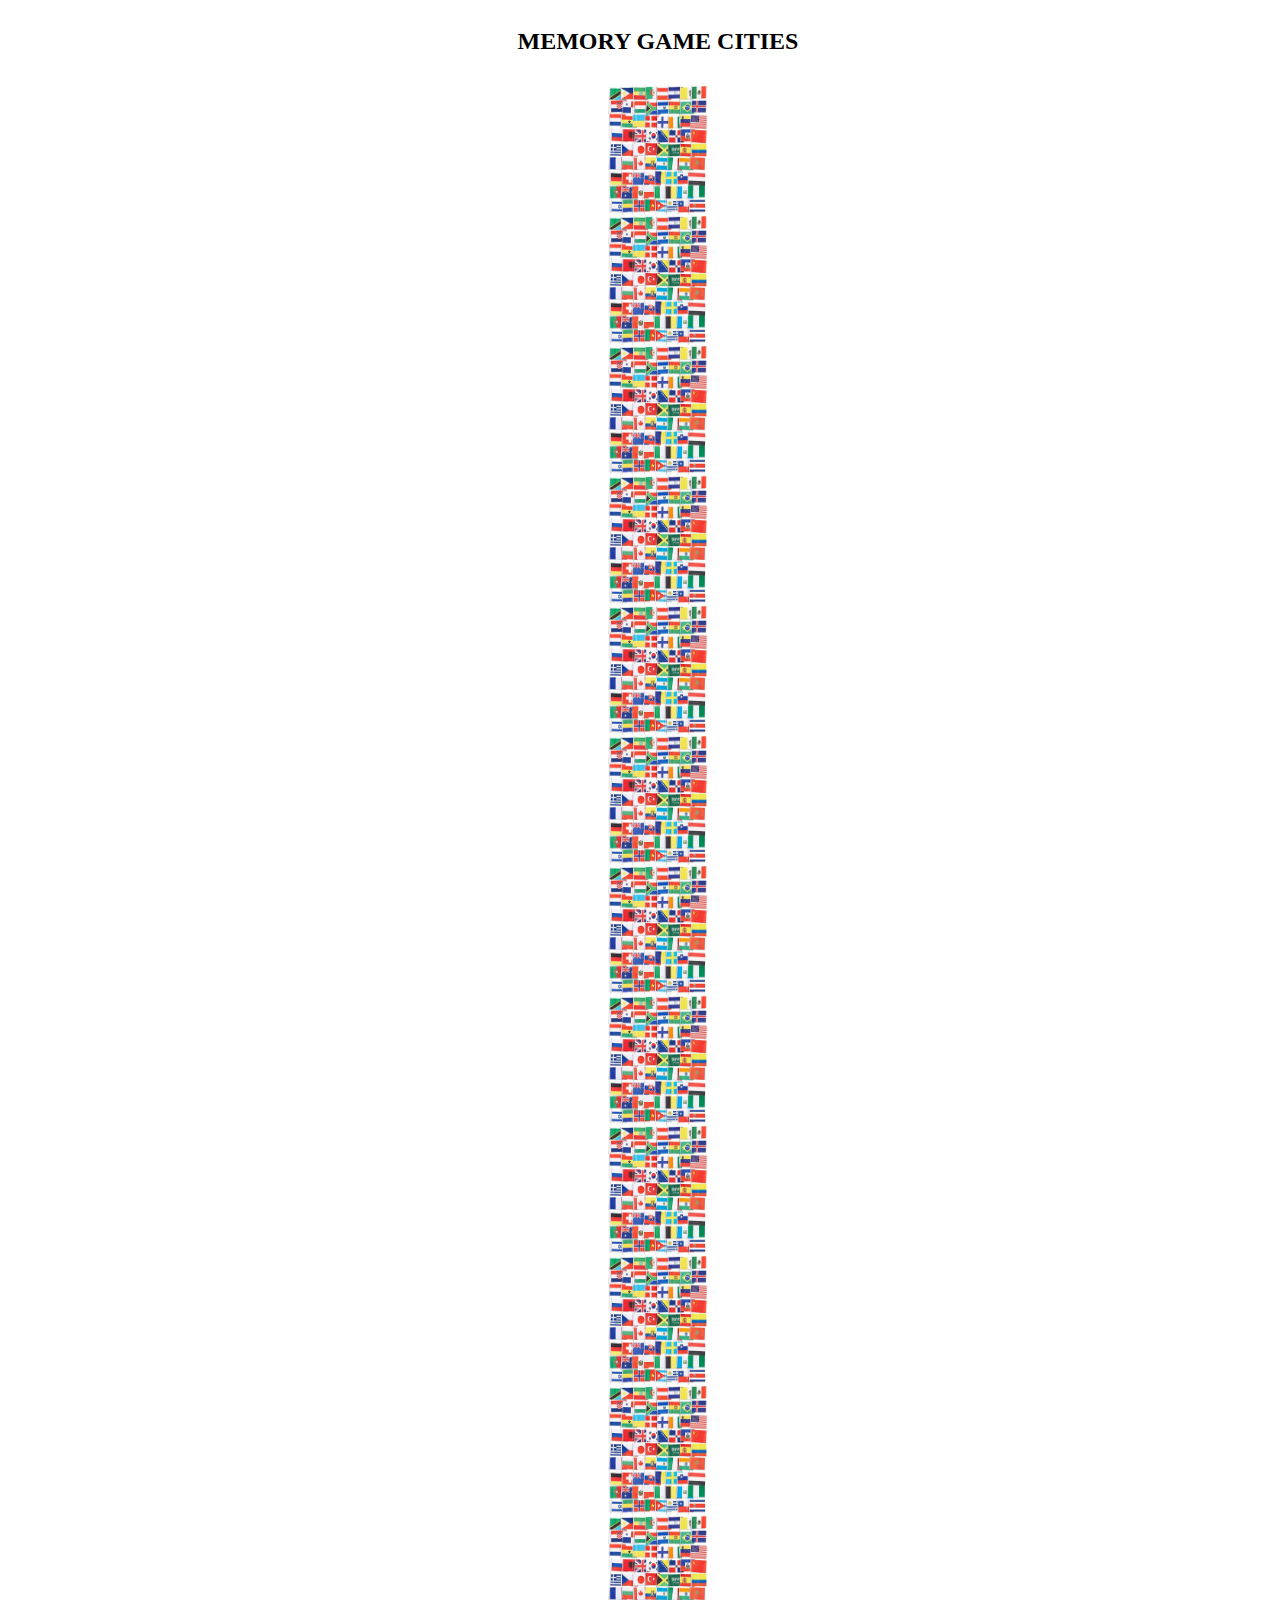
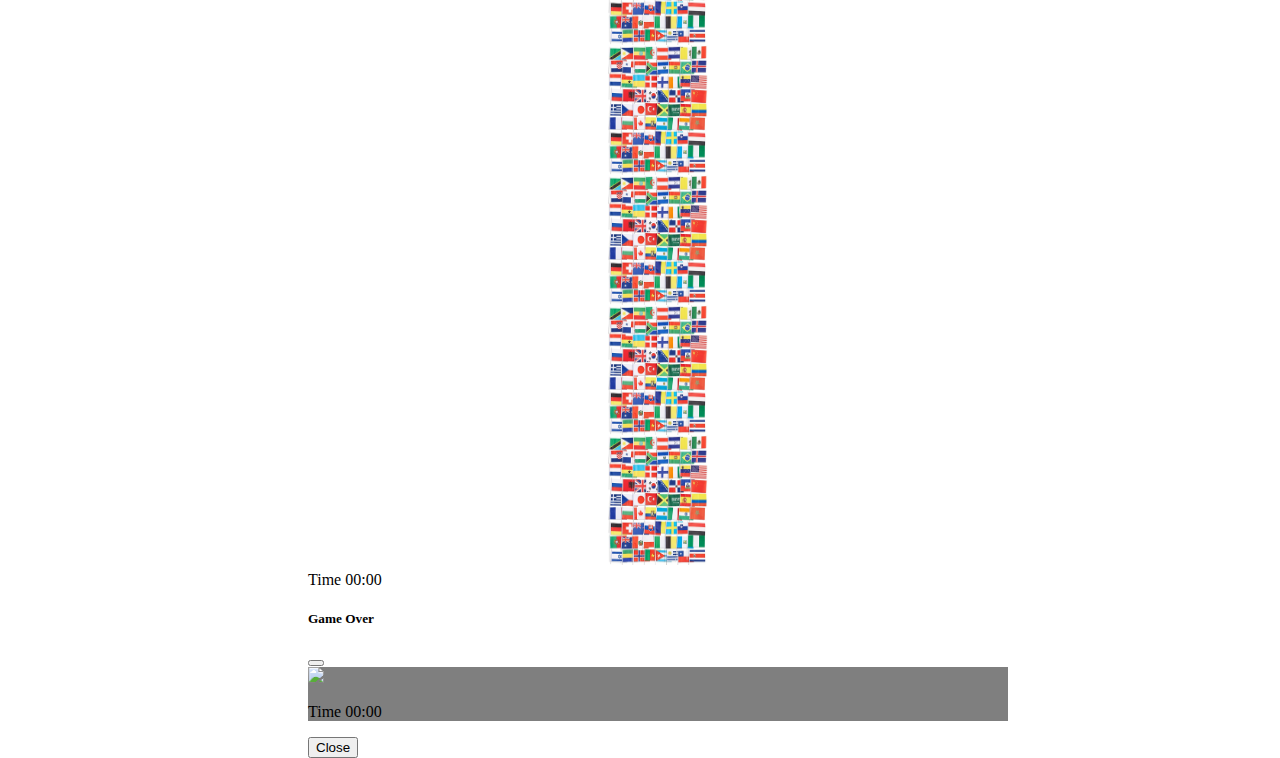
==== commit 3090b612: "new model image added and adjustments" ====
--- a/index.html
+++ b/index.html
@@ -1,310 +1,143 @@
 <!DOCTYPE html>
 <html lang="en">
-  <head>
+
+<head>
     <meta charset="UTF-8" />
     <meta name="viewport" content="width=device-width, initial-scale=1.0" />
 
-    <link
-      href="https://cdn.jsdelivr.net/npm/bootstrap@5.0.0-beta2/dist/css/bootstrap.min.css"
-      rel="stylesheet"
-      integrity="sha384-BmbxuPwQa2lc/FVzBcNJ7UAyJxM6wuqIj61tLrc4wSX0szH/Ev+nYRRuWlolflfl"
-      crossorigin="anonymous"
-    />
+    <link href="https://cdn.jsdelivr.net/npm/bootstrap@5.0.0-beta2/dist/css/bootstrap.min.css" rel="stylesheet"
+        integrity="sha384-BmbxuPwQa2lc/FVzBcNJ7UAyJxM6wuqIj61tLrc4wSX0szH/Ev+nYRRuWlolflfl" crossorigin="anonymous" />
 
     <link rel="stylesheet" href="assets/style.css" />
 
     <title>Memory Game</title>
 
-    <style>
-      .timer {
-        text-align: center;
-        font-size: 40px;
-        margin-top: 0px;
-      }
-    </style>
-  </head>
 
-  <body>
+</head>
+
+<body>
     <section id="container-game">
-      <div class="container">
-        <h2 id="title">Memory Game</h2>
+        <div class="container">
+            <h2 id="title">MEMORY GAME CITIES</h2>
 
-        <p class="timer">
-          Time
+            <div id="images memory-game">
+                <div class="row">
+                    <div class="col-3 memory-card" data-framework="bangkok">
+                        <img class="front-face" src="assets/images/0.jpg" data-type="bangkok" />
+                        <img class="back-face" src="assets/images/back-for-flagcard3.jpg" data-type="bangkok" />
+                    </div>
+                    <div class="col-3 memory-card" data-framework="barcelona">
+                        <img class="front-face" src="assets/images/1.jpg" data-type="barcelona" />
+                        <img class="back-face" src="assets/images/back-for-flagcard3.jpg" data-type="barcelona" />
+                    </div>
+                    <div class="col-3 memory-card" data-framework="cairo">
+                        <img class="front-face" src="assets/images/2.jpg" data-type="cairo" />
+                        <img class="back-face" src="assets/images/back-for-flagcard3.jpg" data-type="cairo" />
+                    </div>
+                    <div class="col-3 memory-card" data-framework="berlin">
+                        <img class="front-face" src="assets/images/3.jpg" data-type="berlin" />
+                        <img class="back-face" src="assets/images/back-for-flagcard3.jpg" data-type="berlin" />
+                    </div>
+                </div>
+                <div class="row">
+                    <div class="col-3 memory-card" data-framework="istanbul">
+                        <img class="front-face" src="assets/images/4.jpg" data-type="istanbul" />
+                        <img class="back-face" src="assets/images/back-for-flagcard3.jpg" data-type="istanbul" />
+                    </div>
+                    <div class="col-3 memory-card" data-framework="london">
+                        <img class="front-face" src="assets/images/5.jpg" data-type="london" />
+                        <img class="back-face" src="assets/images/back-for-flagcard3.jpg" data-type="london" />
+                    </div>
+                    <div class="col-3 memory-card" data-framework="rome">
+                        <img class="front-face" src="assets/images/6.jpg" data-type="rome" />
+                        <img class="back-face" src="assets/images/back-for-flagcard3.jpg" data-type="rome" />
+                    </div>
+                    <div class="col-3 memory-card" data-framework="rio">
+                        <img class="front-face" src="assets/images/7.jpg" data-type="rio" />
+                        <img class="back-face" src="assets/images/back-for-flagcard3.jpg" data-type="rio" />
+                    </div>
+                </div>
+                <div class="row">
+                    <div class="col-3 memory-card" data-framework="bangkok">
+                        <img class="front-face" src="assets/images/8.jpg" data-type="bangkok" />
+                        <img class="back-face" src="assets/images/back-for-flagcard3.jpg" data-type="bangkok" />
+                    </div>
+                    <div class="col-3 memory-card" data-framework="barcelona">
+                        <img class="front-face" src="assets/images/9.jpg" data-type="barcelona" />
+                        <img class="back-face" src="assets/images/back-for-flagcard3.jpg" data-type="barcelona" />
+                    </div>
+                    <div class="col-3 memory-card" data-framework="cairo">
+                        <img class="front-face" src="assets/images/10.jpg" data-type="cairo" />
+                        <img class="back-face" src="assets/images/back-for-flagcard3.jpg" data-type="cairo" />
+                    </div>
+                    <div class="col-3 memory-card" data-framework="berlin">
+                        <img class="front-face" src="assets/images/11.jpg" data-type="berlin" />
+                        <img class="back-face" src="assets/images/back-for-flagcard3.jpg" data-type="berlin" />
+                    </div>
+                </div>
+                <div class="row">
+                    <div class="col-3 memory-card" data-framework="istanbul">
+                        <img class="front-face" src="assets/images/12.jpg" data-type="istanbul" />
+                        <img class="back-face" src="assets/images/back-for-flagcard3.jpg" data-type="istanbul" />
+                    </div>
+                    <div class="col-3 memory-card" data-framework="london">
+                        <img class="front-face" src="assets/images/13.jpg" data-type="london" />
+                        <img class="back-face" src="assets/images/back-for-flagcard3.jpg" data-type="london" />
+                    </div>
+                    <div class="col-3 memory-card" data-framework="rio">
+                        <img class="front-face" src="assets/images/14.jpg" data-type="rio" />
+                        <img class="back-face" src="assets/images/back-for-flagcard3.jpg" data-type="rio" />
+                    </div>
+                    <div class="col-3 memory-card" data-framework="rome">
+                        <img class="front-face" src="assets/images/15.jpg" data-type="rome" />
+                        <img class="back-face" src="assets/images/back-for-flagcard3.jpg" data-type="rome" />
+                    </div>
+                </div>
 
-          <label id="minutes" class="timer">00</label>:<label
-            id="seconds"
-            class="timer"
-            >00</label
-          >
-        </p>
+                <p class="timer">
+                    Time
 
-        <div id="images memory-game">
-          <div class="row">
-            <div class="col-3 memory-card" data-framework="bangkok">
-              <img
-                class="front-face"
-                src="assets/images/0.jpg"
-                data-type="bangkok"
-              />
-              <img
-                class="back-face"
-                src="assets/images/back-for-flagcard3.jpg"
-                data-type="bangkok"
-              />
+                    <label id="minutes" class="timer">00</label>:<label id="seconds" class="timer">00</label>
+                </p>
+
             </div>
-            <div class="col-3 memory-card" data-framework="barcelona">
-              <img
-                class="front-face"
-                src="assets/images/1.jpg"
-                data-type="barcelona"
-              />
-              <img
-                class="back-face"
-                src="assets/images/back-for-flagcard3.jpg"
-                data-type="barcelona"
-              />
+        </div>
+
+        <div class="modal fade" id="exampleModal" tabindex="-1" aria-labelledby="exampleModalLabel" aria-hidden="true">
+            <div class="modal-dialog">
+                <div class="modal-content">
+                    <div class="modal-header">
+                        <h5 class="modal-title" id="exampleModalLabel">Game Over</h5>
+
+                        <button type="button" class="btn-close" data-bs-dismiss="modal" aria-label="Close"></button>
+                    </div>
+
+                    <div class="modal-body" id="gameOver">
+                        <img src="assets/images/gameOver3.jpg" id="imgGameOver" />
+
+                        <p class="timer">
+                            Time
+
+                            <label id="endMin" class="timer">00</label>:<label id="endSec" class="timer">00</label>
+                        </p>
+                    </div>
+                    <div class="modal-footer">
+                        <button type="button" class="btn btn-secondary" data-bs-dismiss="modal">
+                            Close
+                        </button>
+
+                    </div>
+                </div>
             </div>
-            <div class="col-3 memory-card" data-framework="cairo">
-              <img
-                class="front-face"
-                src="assets/images/2.jpg"
-                data-type="cairo"
-              />
-              <img
-                class="back-face"
-                src="assets/images/back-for-flagcard3.jpg"
-                data-type="cairo"
-              />
-            </div>
-            <div class="col-3 memory-card" data-framework="berlin">
-              <img
-                class="front-face"
-                src="assets/images/3.jpg"
-                data-type="berlin"
-              />
-              <img
-                class="back-face"
-                src="assets/images/back-for-flagcard3.jpg"
-                data-type="berlin"
-              />
-            </div>
-          </div>
-          <div class="row">
-            <div class="col-3 memory-card" data-framework="istanbul">
-              <img
-                class="front-face"
-                src="assets/images/4.jpg"
-                data-type="istanbul"
-              />
-              <img
-                class="back-face"
-                src="assets/images/back-for-flagcard3.jpg"
-                data-type="istanbul"
-              />
-            </div>
-            <div class="col-3 memory-card" data-framework="london">
-              <img
-                class="front-face"
-                src="assets/images/5.jpg"
-                data-type="london"
-              />
-              <img
-                class="back-face"
-                src="assets/images/back-for-flagcard3.jpg"
-                data-type="london"
-              />
-            </div>
-            <div class="col-3 memory-card" data-framework="rome">
-              <img
-                class="front-face"
-                src="assets/images/6.jpg"
-                data-type="rome"
-              />
-              <img
-                class="back-face"
-                src="assets/images/back-for-flagcard3.jpg"
-                data-type="rome"
-              />
-            </div>
-            <div class="col-3 memory-card" data-framework="rio">
-              <img
-                class="front-face"
-                src="assets/images/7.jpg"
-                data-type="rio"
-              />
-              <img
-                class="back-face"
-                src="assets/images/back-for-flagcard3.jpg"
-                data-type="rio"
-              />
-            </div>
-          </div>
-          <div class="row">
-            <div class="col-3 memory-card" data-framework="bangkok">
-              <img
-                class="front-face"
-                src="assets/images/8.jpg"
-                data-type="bangkok"
-              />
-              <img
-                class="back-face"
-                src="assets/images/back-for-flagcard3.jpg"
-                data-type="bangkok"
-              />
-            </div>
-            <div class="col-3 memory-card" data-framework="barcelona">
-              <img
-                class="front-face"
-                src="assets/images/9.jpg"
-                data-type="barcelona"
-              />
-              <img
-                class="back-face"
-                src="assets/images/back-for-flagcard3.jpg"
-                data-type="barcelona"
-              />
-            </div>
-            <div class="col-3 memory-card" data-framework="cairo">
-              <img
-                class="front-face"
-                src="assets/images/10.jpg"
-                data-type="cairo"
-              />
-              <img
-                class="back-face"
-                src="assets/images/back-for-flagcard3.jpg"
-                data-type="cairo"
-              />
-            </div>
-            <div class="col-3 memory-card" data-framework="berlin">
-              <img
-                class="front-face"
-                src="assets/images/11.jpg"
-                data-type="berlin"
-              />
-              <img
-                class="back-face"
-                src="assets/images/back-for-flagcard3.jpg"
-                data-type="berlin"
-              />
-            </div>
-          </div>
-          <div class="row">
-            <div class="col-3 memory-card" data-framework="istanbul">
-              <img
-                class="front-face"
-                src="assets/images/12.jpg"
-                data-type="istanbul"
-              />
-              <img
-                class="back-face"
-                src="assets/images/back-for-flagcard3.jpg"
-                data-type="istanbul"
-              />
-            </div>
-            <div class="col-3 memory-card" data-framework="london">
-              <img
-                class="front-face"
-                src="assets/images/13.jpg"
-                data-type="london"
-              />
-              <img
-                class="back-face"
-                src="assets/images/back-for-flagcard3.jpg"
-                data-type="london"
-              />
-            </div>
-            <div class="col-3 memory-card" data-framework="rio">
-              <img
-                class="front-face"
-                src="assets/images/14.jpg"
-                data-type="rio"
-              />
-              <img
-                class="back-face"
-                src="assets/images/back-for-flagcard3.jpg"
-                data-type="rio"
-              />
-            </div>
-            <div class="col-3 memory-card" data-framework="rome">
-              <img
-                class="front-face"
-                src="assets/images/15.jpg"
-                data-type="rome"
-              />
-              <img
-                class="back-face"
-                src="assets/images/back-for-flagcard3.jpg"
-                data-type="rome"
-              />
-            </div>
-          </div>
+        </div>
 
-          <div>
-            <a href="index2.html"> JUST A LINK, WILL BE REMOVED</a>
-          </div>
-        </div>
-      </div>
-      <!-- Button trigger modal -->
+    </section>
 
-      <!-- Modal -->
-      <div
-        class="modal fade"
-        id="exampleModal"
-        tabindex="-1"
-        aria-labelledby="exampleModalLabel"
-        aria-hidden="true"
-      >
-        <div class="modal-dialog">
-          <div class="modal-content">
-            <div class="modal-header">
-              <h5 class="modal-title" id="exampleModalLabel">Game Over</h5>
-
-              <button
-                type="button"
-                class="btn-close"
-                data-bs-dismiss="modal"
-                aria-label="Close"
-              ></button>
-            </div>
-            <div class="modal-body" id="gameOver">
-              <img src="assets/images/gameover.jpg" id="imgGameOver" />
-
-              <p class="timer">
-                Time
-
-                <label id="endMin" class="timer">00</label>:<label
-                  id="endSec"
-                  class="timer"
-                  >00</label
-                >
-              </p>
-            </div>
-            <div class="modal-footer">
-              <button
-                type="button"
-                class="btn btn-secondary"
-                data-bs-dismiss="modal"
-              >
-                Close
-              </button>
-              <!-- <button type="button" class="btn btn-primary">Play Again</button> -->
-            </div>
-          </div>
-        </div>
-      </div>
-      <!-- 
-      <div id="gameOver">
-        <img src="assets/images/gameover.jpg" id="imgGameOver" />
-      </div> -->
-    </section>
-    <script
-      src="https://cdn.jsdelivr.net/npm/bootstrap@5.0.0-beta2/dist/js/bootstrap.bundle.min.js"
-      integrity="sha384-b5kHyXgcpbZJO/tY9Ul7kGkf1S0CWuKcCD38l8YkeH8z8QjE0GmW1gYU5S9FOnJ0"
-      crossorigin="anonymous"
-    ></script>
+    <script src="https://cdn.jsdelivr.net/npm/bootstrap@5.0.0-beta2/dist/js/bootstrap.bundle.min.js"
+        integrity="sha384-b5kHyXgcpbZJO/tY9Ul7kGkf1S0CWuKcCD38l8YkeH8z8QjE0GmW1gYU5S9FOnJ0"
+        crossorigin="anonymous"></script>
 
     <script src="script.js"></script>
-  </body>
+</body>
+
 </html>